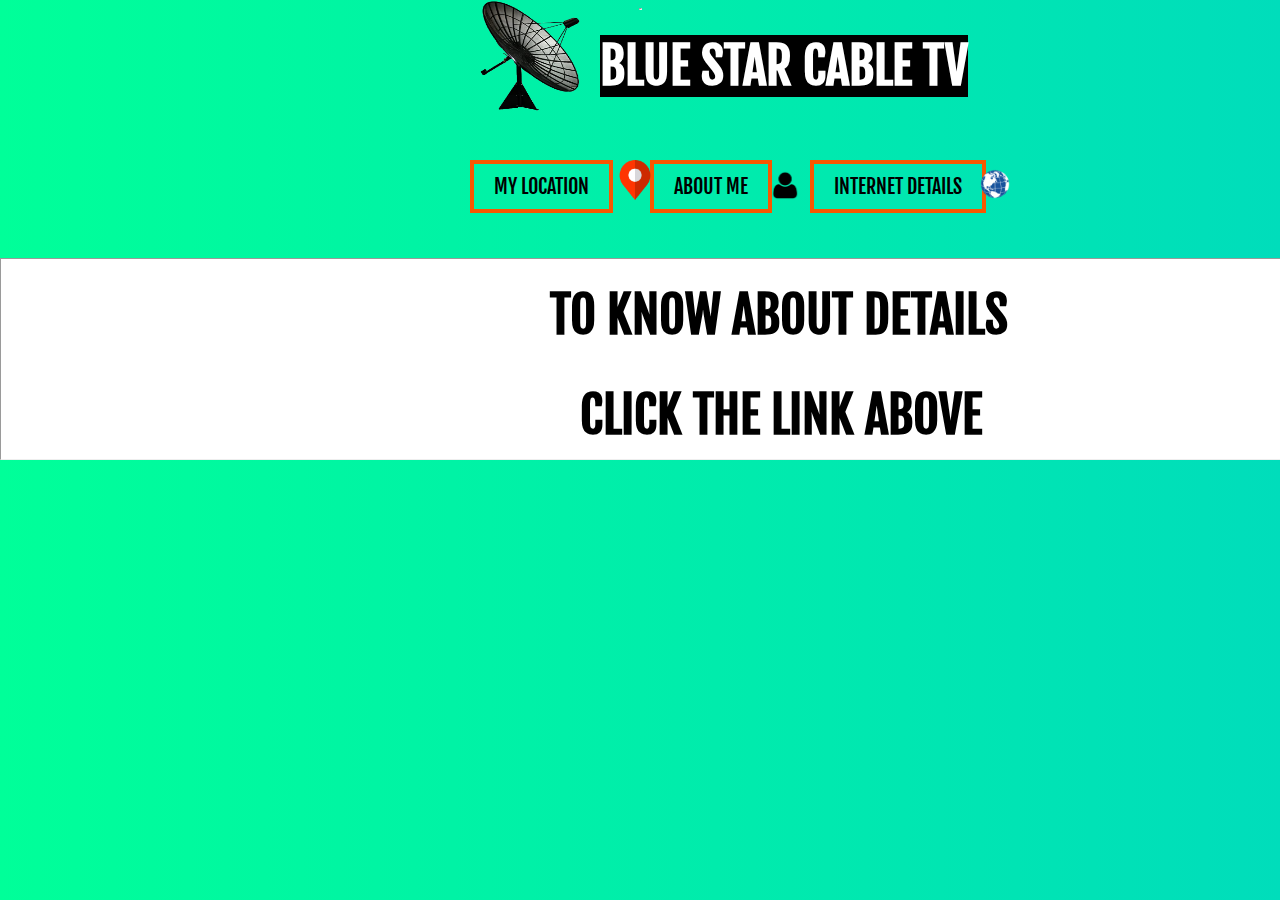
==== index.html @ bc7a8e59 "MY DETAILS" ====
<!DOCTYPE html>
<html lang="en" dir="ltr">
  <head>
    <meta charset="utf-8">
    <title>BLUE STAR CABLE TV</title>
    <link rel="stylesheet" href="css/style.css">
    <link href="https://fonts.googleapis.com/css2?family=Fjalla+One&display=swap" rel="stylesheet">
    <link rel="icon" href="img\favicon.ico">
  </head>
  <body>
    <div class="head">
      <h1 class="head1">BLUE STAR CABLE TV</h1>






    </div>
    <hr class="big">
    <hr class="middle">
    <div class="sub head">
      <a href="about_me.html">
      <button class="aboutb">ABOUT ME</button>
      </a>


    </div>
    <div class="sub-head1">
      <a href="internet.html">
      <button class="int">INTERNET DETAILS</button>
      </a>


      <img  class="img3"src="img\fgsfg.png" alt="company logo">

    </div>
    <div class="container">
      <a href="location.html">
      <button class="button1">MY LOCATION</button>
      </a>

    </div>
    <img  class="gps" src="img\unnamed.png" alt="location-img">
    <img class="person" src="img\649370.png" alt="person-logo">
    <img class="global" src="img\earth-3087437_1280.png" alt="global-logo">

    <h1 class="txt">TO KNOW ABOUT DETAILS </h1>
    <h1 class="above"> CLICK THE LINK ABOVE</h1>


  </body>
</html>
---- css/style.css ----
body{

   background: linear-gradient(to left, #0099ff  0%,  #00ff99 100%);
  background-size: 300%;
  animation: bganimation 10s infinite;
  margin:0;
  border:0;



}
@keyframes bganimation {
  0%{background-position: 1% 50%;}
  50%{background-position: 100% 50%;}
  100%{background-position: 2% 50%}



}


.head1{
font-family: 'Fjalla One', sans-serif;
  color:white;
  font-size: 50px;
  position: absolute;
  left: 600px;
  top: 1px;

  background-color: black;
}


.img3{
  width: 100px;
  position: absolute;
left: 480px;
height: 110px;
top: 1px;
  }



.button1{
  border: 4px solid  #f95700ff;
  background: none;
  font-family: 'Fjalla One', sans-serif;
  padding: 10px 20px;
  font-size: 20px;

  cursor: pointer;
  margin:10px;
  color: black;
  position: absolute;
  top: 150px;
  left: 460px;




}

.button1:hover{
  color: yellow;
}
.button1::before{
  content: "";
  position:absolute;
  width: 100%;
  height: 100;
  background: green;
  z-index: -1;
  transition: 0.8s;
}
.gps{
  width: 40px;
  position:absolute;
  left: 615px;
  top: 160px;

}
.aboutb{
  border: 4px solid  #f95700ff;
  background: none;
  font-family: 'Fjalla One', sans-serif;
  padding: 10px 20px;
  font-size: 20px;

  cursor: pointer;
  margin:10px;
  color: black;
  position: absolute;
  top: 150px;
  left: 640px;
}
.aboutb:hover{
  color: yellow;
}

.aboutb::before{
  content: "";
  position:absolute;
  width: 100%;
  height: 100;
  background: green;
  z-index: -1;
  transition: 0.8s;
}
.person{
  width: 30px;
  position:absolute;
  top: 170px;
  left: 770px;
}
.global{
  width: 30px;
  position: absolute;
  right: 30px;
  left: 980px;
  top: 169px;
}
.int{
  border: 4px solid  #f95700ff;
  background: none;
  font-family: 'Fjalla One', sans-serif;
  padding: 10px 20px;
  font-size: 20px;

  cursor: pointer;
  margin:10px;
  color: black;
  position: absolute;
  top: 150px;
  left: 800px;
}
.int:hover{
  color: yellow;
}
.int::before{
  content: "";
  position:absolute;
  width: 100%;
  height: 100;
  background: green;
  z-index: -1;
  transition: 0.8s;
}
.border{
  position: absolute;
  width: 230px;
  top: 200px;
  left: 90px;



}





.middle{
  width: 1360px;
  background-color: white;
  position: absolute;
  top: 250px;
  height: 200px;


}
.txt{
  font-family: 'Fjalla One', sans-serif;
  position: absolute;
  top: 250px;
  left: 550px;
  font-size: 50px;
}
.above{
  font-family: 'Fjalla One', sans-serif;
  position: absolute;
  top: 350px;
  left: 580px;
  font-size: 50px;
}




.big{
  width: 1px;
}
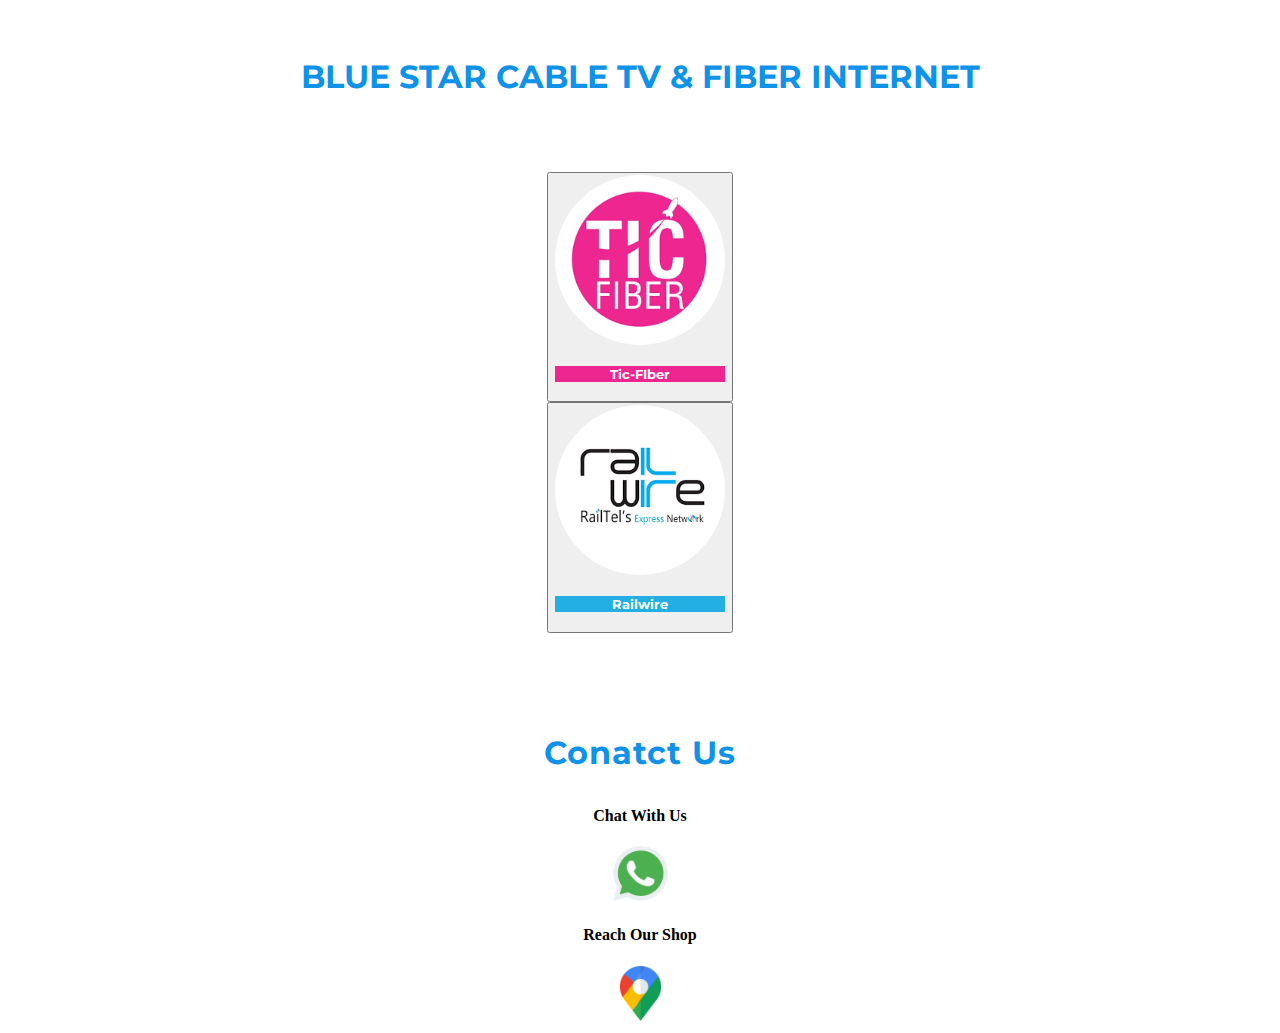
==== commit f843d2f4: "Add files via upload" ====
--- a/index.html
+++ b/index.html
@@ -1,53 +1,47 @@
 <!DOCTYPE html>
-<html lang="en" dir="ltr">
-  <head>
-    <meta charset="utf-8">
-    <title>BLUE STAR CABLE TV</title>
-    <link rel="stylesheet" href="css/style.css">
-    <link href="https://fonts.googleapis.com/css2?family=Fjalla+One&display=swap" rel="stylesheet">
-    <link rel="icon" href="img\favicon.ico">
-  </head>
-  <body>
-    <div class="head">
-      <h1 class="head1">BLUE STAR CABLE TV</h1>
+<html lang="en">
+<head>
+    <meta charset="UTF-8">
+    <meta name="description" content="BLUE STAR CABLE TV & FIBER INTERNET TIC-FIBER RAILWIRE whatsapp  ">
+    <meta name="viewport" content="width=device-width, initial-scale=1.0">
+    <link href="https://cdn.jsdelivr.net/npm/bootstrap@5.2.3/dist/css/bootstrap.min.css" rel="stylesheet" integrity="sha384-rbsA2VBKQhggwzxH7pPCaAqO46MgnOM80zW1RWuH61DGLwZJEdK2Kadq2F9CUG65" crossorigin="anonymous">
+    <link rel="stylesheet" href="styles/style.css">
+    
+    <link href="https://cdn.jsdelivr.net/npm/bootstrap@5.2.3/dist/css/bootstrap.min.css" rel="stylesheet" integrity="sha384-rbsA2VBKQhggwzxH7pPCaAqO46MgnOM80zW1RWuH61DGLwZJEdK2Kadq2F9CUG65" crossorigin="anonymous">
+    <link rel="preconnect" href="https://fonts.googleapis.com">
+<link rel="preconnect" href="https://fonts.gstatic.com" crossorigin>
+<link href="https://fonts.googleapis.com/css2?family=Kanit:ital,wght@1,500&family=Montserrat&display=swap" rel="stylesheet">
 
+    <title>Blue-Star</title>
+</head>
+<body class="back">
+    
+    <div class="container-fluid heading">
+        <h1 id="four">BLUE STAR CABLE TV & FIBER INTERNET</h1>
+    </div>
 
+    <div class="  container-fluid IMG ">
+        <div class="row">
+            <div class=" tic col-6 pl-3  ">
+                <a  href="tic.html"><button class="btn btn-sm btn-outline-danger mr button-border"><img src="images/download.png" class="img-fluid tic-img" alt="TIC-FIBER CLICK TO SEE DETAILS"><h4 class="text shadow-lg p-3 bg-body-tertiary rounded tic-text">Tic-FIber</h4></button></a>
+            </div>
+            <div class="col-6  ">
+                <a href="rail.html"><button class="  btn btn-outline-info btn-sm button-border"><img  src="images/download (1).png" class="img-fluid tic-img" alt="RAILWIRE CLICK TO SEE DETAILS"><h4 class=" text shadow-lg p-3 bg-body-tertiary rounded rail-text">Railwire</h4></button></a>
+            </div>
 
+        
+        </div>
+    </div>
+    <div class="container-fluid us">
+        <h1 id="contact">Conatct Us</h1>
 
-
-
-    </div>
-    <hr class="big">
-    <hr class="middle">
-    <div class="sub head">
-      <a href="about_me.html">
-      <button class="aboutb">ABOUT ME</button>
-      </a>
-
-
-    </div>
-    <div class="sub-head1">
-      <a href="internet.html">
-      <button class="int">INTERNET DETAILS</button>
-      </a>
-
-
-      <img  class="img3"src="img\fgsfg.png" alt="company logo">
-
-    </div>
-    <div class="container">
-      <a href="location.html">
-      <button class="button1">MY LOCATION</button>
-      </a>
-
-    </div>
-    <img  class="gps" src="img\unnamed.png" alt="location-img">
-    <img class="person" src="img\649370.png" alt="person-logo">
-    <img class="global" src="img\earth-3087437_1280.png" alt="global-logo">
-
-    <h1 class="txt">TO KNOW ABOUT DETAILS </h1>
-    <h1 class="above"> CLICK THE LINK ABOVE</h1>
-
-
-  </body>
-</html>
+    <div class="container-fluid last ">
+        <div class="row ">
+            <div class="   col-6 pl-3  ">
+                <span><h4>Chat With Us</h4></span><a href=""><img src="images/whatsapp (8).png" class="img-fluid whatsapp " alt="TIC-FIBER CLICK TO SEE DETAILS"></a>
+            </div>
+            <div class="col-6   ">
+                <span><h4>Reach Our Shop</h4></span><a href=""><img  src="images/google-maps.png" class="img-fluid whatsapp"  alt="RAILWIRE CLICK TO SEE DETAILS"></a>
+            </div>
+</body>
+</html>--- a/styles/style.css
+++ b/styles/style.css
@@ -0,0 +1,70 @@
+
+.back{
+    background-color: #ffffff;
+    text-align: center;
+    margin-top: 3.5%;
+    
+
+    
+}
+
+#four{
+    line-height: 2;
+    font-family: 'Montserrat', sans-serif;
+    color: #1092e9;
+    
+}
+.text{
+    color: white;
+    background-color:#ee2690;
+   
+}
+
+
+
+.text0{
+    color: #1092e9;
+    
+
+}
+#rail{
+    font-family: 'Kanit', sans-serif;
+    color: #1092e9;
+    font-size: 30px;
+   
+    
+}
+
+#contact{
+    line-height: 2;
+    letter-spacing: 1px;
+    font-family: 'Montserrat', sans-serif;
+    color: #1092e9;
+}
+
+.pad{
+    padding-left: 30000px;
+}
+.tic-img{
+    border-radius: 100%;
+    width: 170px;
+}
+.tic-text{
+    background-color: #ee2690;
+    font-family: 'Montserrat', sans-serif;
+}
+.rail-text{
+    background-color:#23afe3;
+    font-family: 'Montserrat', sans-serif;
+}
+.whatsapp{
+    width: 55px;
+}
+.IMG{
+    margin-top: 5%;
+}
+.us{
+    margin-top: 7%;
+}
+
+
